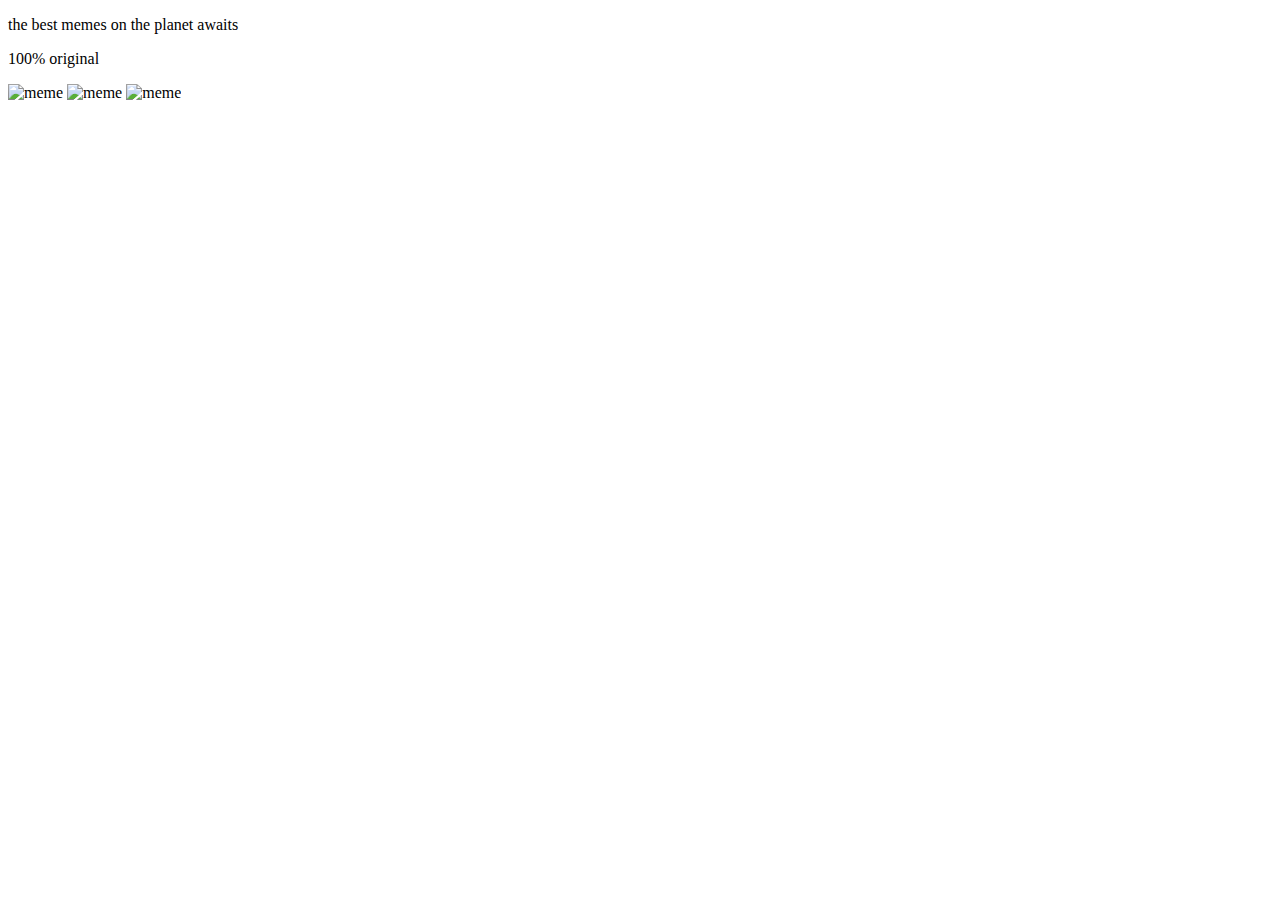
==== frontend/about/index.html @ c4a9fca3 "Implemented account features + Forked GarlicBread" ====
<!DOCTYPE html>
<head>
<title>meme catalog</title>
</head>
<body>
<p>the best memes on the planet awaits</p>
<p>100% original</p>
<img src="meme.jpg" alt="meme">
<img src="meme2.jpg" alt="meme">
<img src="meme3.jpg" alt="meme">
</body>
</html>
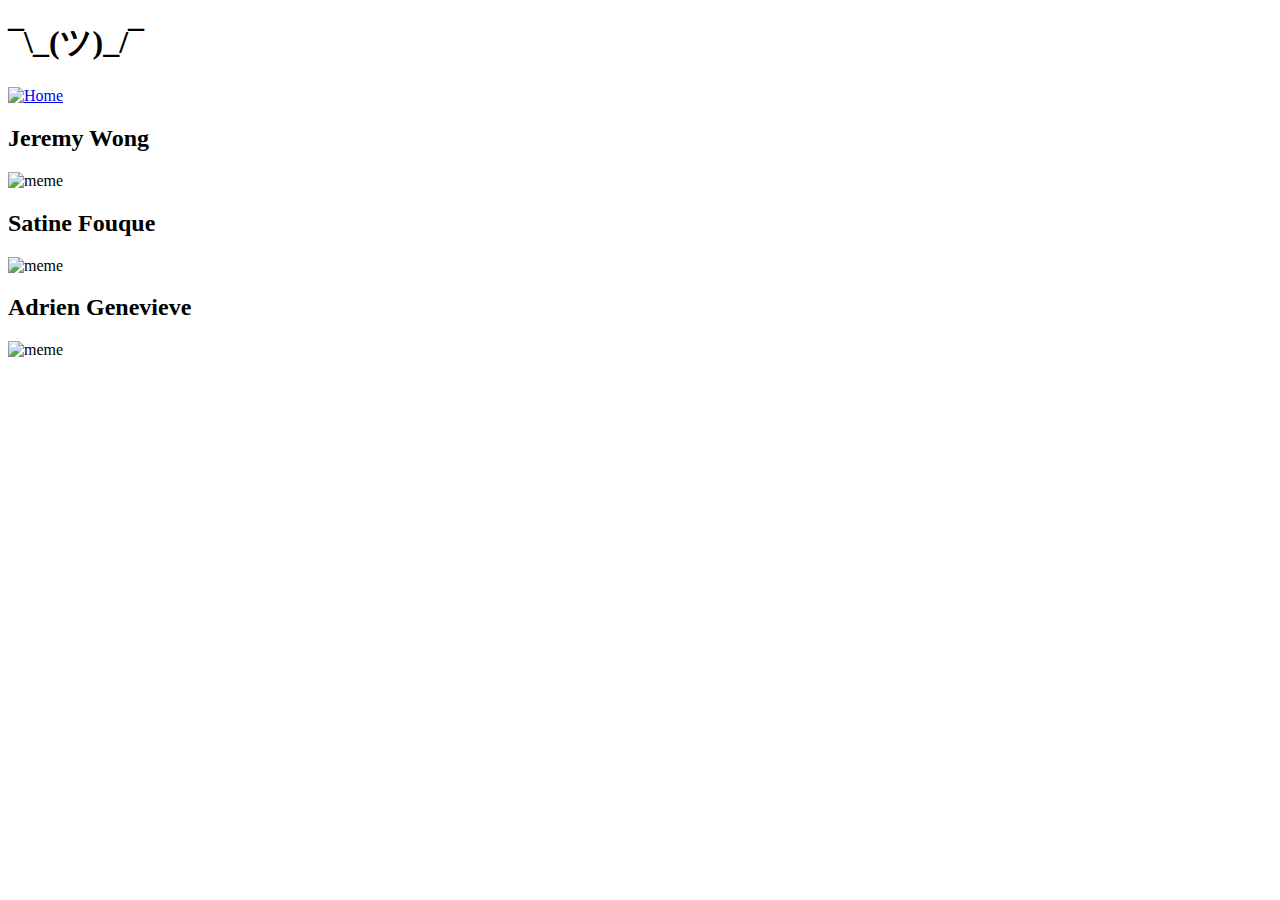
==== commit c3d774ae: "Unified style" ====
--- a/frontend/about/index.html
+++ b/frontend/about/index.html
@@ -1,12 +1,28 @@
 <!DOCTYPE html>
-<head>
-<title>meme catalog</title>
-</head>
-<body>
-<p>the best memes on the planet awaits</p>
-<p>100% original</p>
-<img src="meme.jpg" alt="meme">
-<img src="meme2.jpg" alt="meme">
-<img src="meme3.jpg" alt="meme">
-</body>
+    <head>
+        <title>Auteurs</title>
+        <link rel="stylesheet" href="/stylesheets/style.css" />
+    </head>
+    
+    <body>
+        <header>
+            <h1>¯\_(ツ)_/¯</h1>
+            <a href="/"><img id="img_house" src="/images/house-fill.svg" alt="Home" /></a>
+        </header>
+
+        <div id="author">
+            <h2>Jeremy Wong</h2>
+            <img src="/images/meme3.jpg" alt="meme" />
+        </div>
+
+        <div id="author">
+            <h2>Satine Fouque</h2>
+            <img src="/images/meme2.jpg" alt="meme" />
+        </div>
+
+        <div id="author">
+            <h2>Adrien Genevieve</h2>
+            <img src="/images/meme.jpg" alt="meme" />
+        </div>
+    </body>
 </html>
